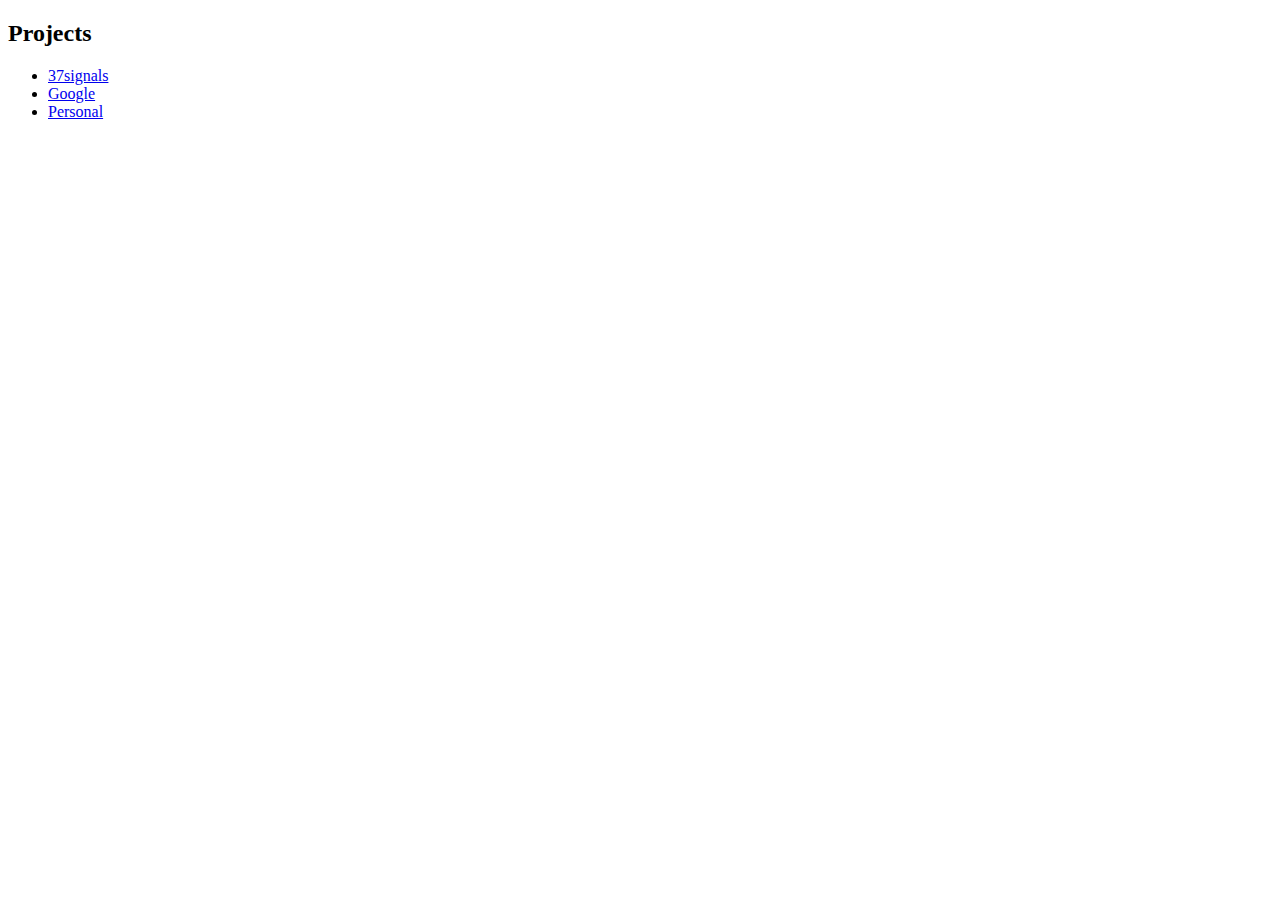
==== index.html @ 5a4d6826 "Adding all files" ====
<!DOCTYPE html>
<html>
	<head>
    	<title>phuffard.github.com</title>
	</head>
	<body>
		<h2>Projects</h2>
			<ul>
				<li><a href="37signals/index.html">37signals</a></li>
				<li><a href="google/index.html">Google</a></li>
				<li><a href="homepage/index.html">Personal</a></li>
			</ul>	
	</body>
</html>
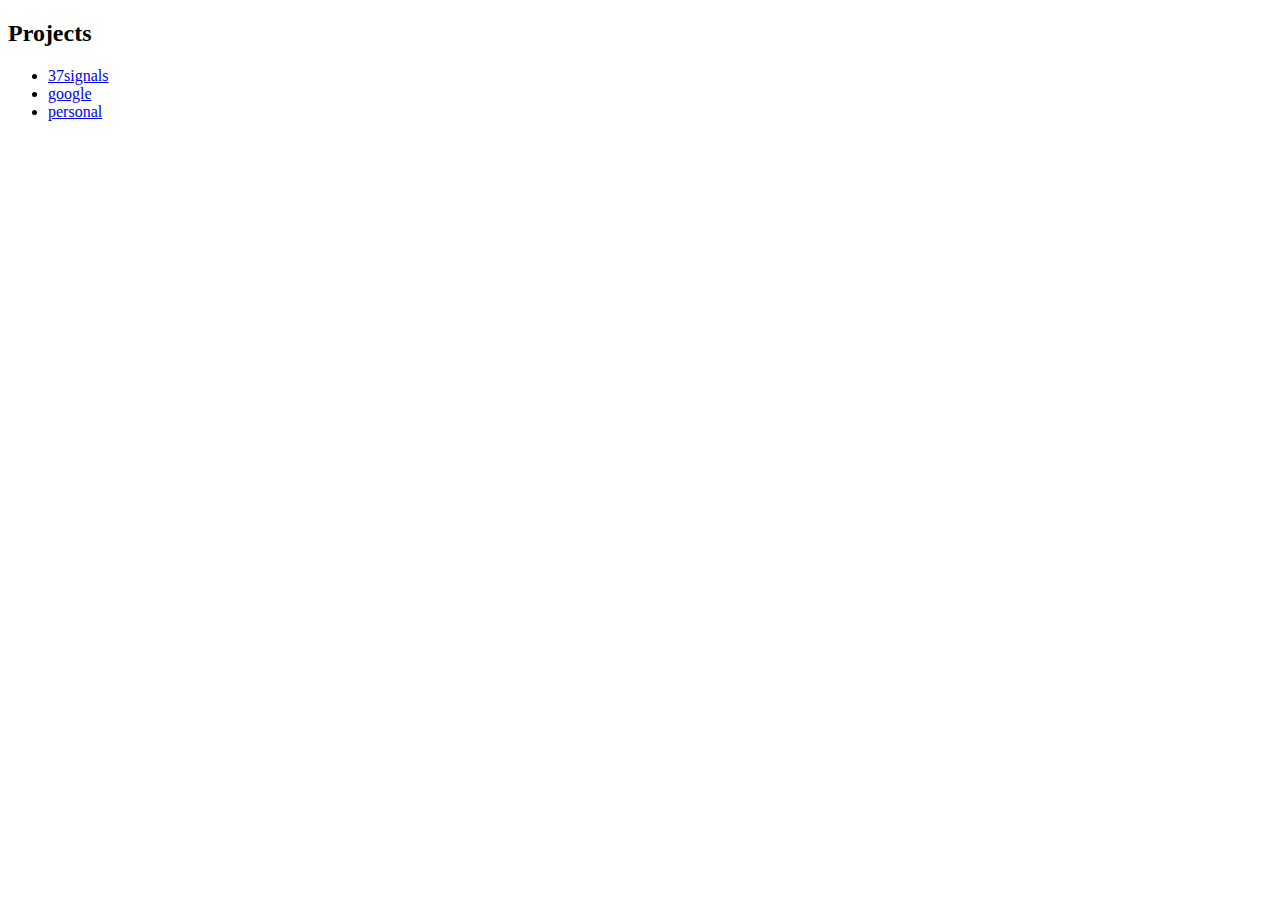
==== commit 6b3e24ab: "changed caps in project index" ====
--- a/index.html
+++ b/index.html
@@ -7,8 +7,8 @@
 		<h2>Projects</h2>
 			<ul>
 				<li><a href="37signals/index.html">37signals</a></li>
-				<li><a href="google/index.html">Google</a></li>
-				<li><a href="homepage/index.html">Personal</a></li>
+				<li><a href="google/index.html">google</a></li>
+				<li><a href="homepage/index.html">personal</a></li>
 			</ul>	
 	</body>
 </html>